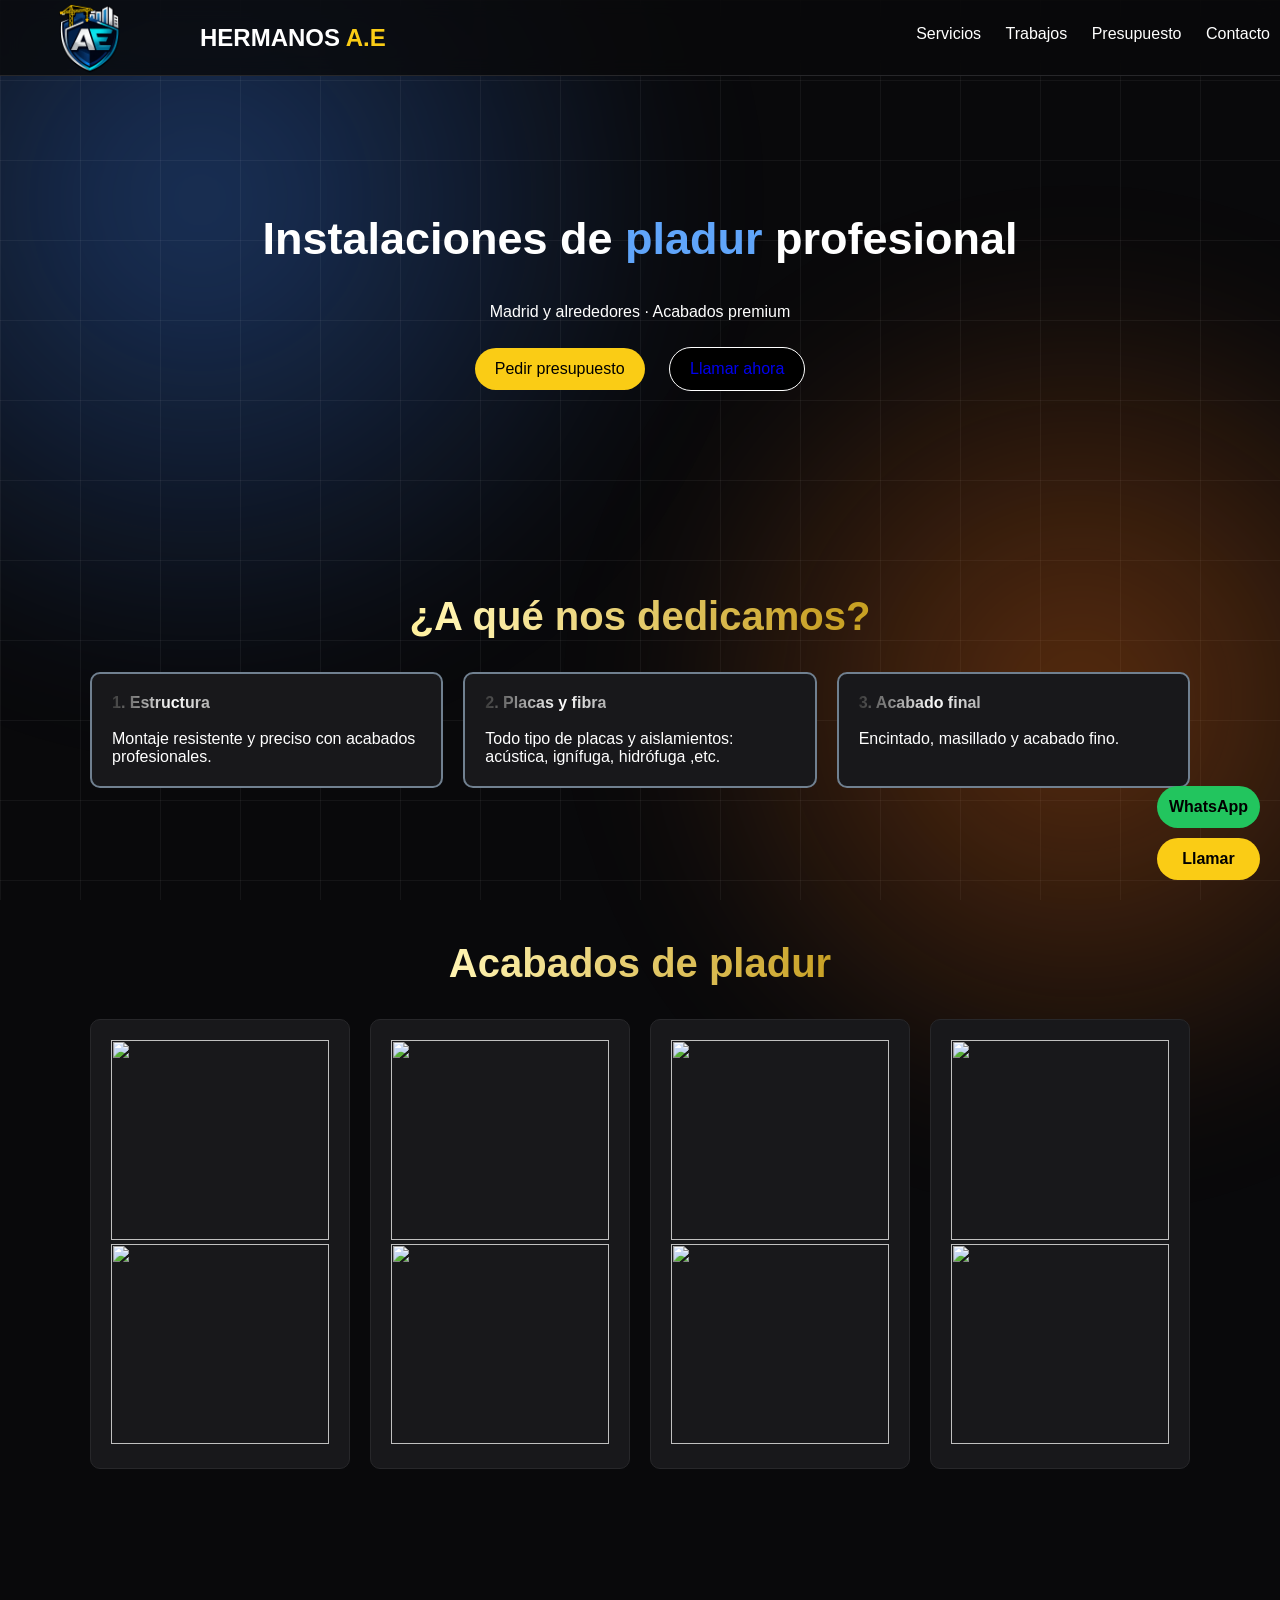
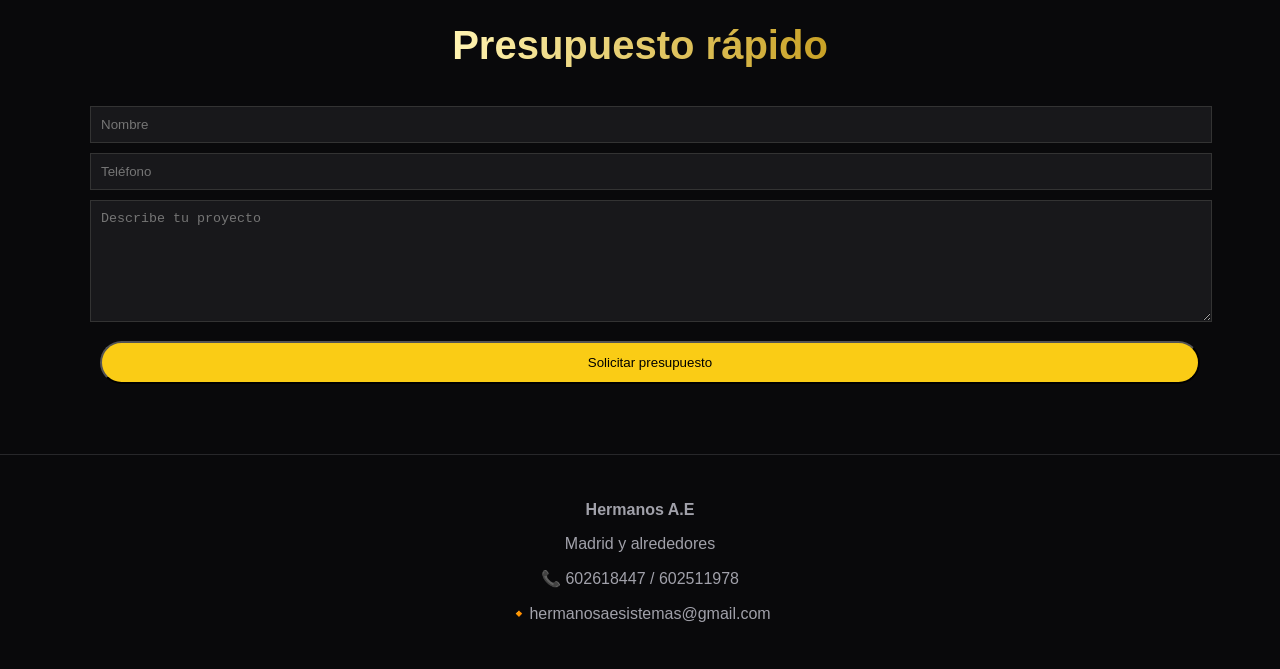
==== index.html @ d703e271 "Add files via upload" ====
<!DOCTYPE html>
<html lang="es">
<head>
<meta charset="UTF-8">
<meta name="viewport" content="width=device-width, initial-scale=1.0">
<title>Hermanos A.E | Pladur en Madrid</title>

<style>
body {
  background: #111; /* IMPORTANTE: fondo oscuro para que se note */
}

.dorado {
  font-size: 40px;
  font-weight: bold;

  background: linear-gradient(90deg, #FFD700, #FFF3B0, #C9A227, #B89600);
  
  /* CLAVE 🔑 */
  -webkit-background-clip: text;
  -webkit-text-fill-color: transparent;

  /* fallback */
  color: transparent;
}
</style>

<style>
  body {
  margin: 0;
  font-family: Arial, sans-serif;
  background: #09090b;
  color: white;
  position: relative;
  overflow-x: hidden;
}

/* FONDO DECORATIVO */
body::before {
  content: "";
  position: fixed;
  width: 800px;
  height: 800px;
  background: radial-gradient(circle, rgba(59,130,246,0.15), transparent 70%);
  top: -200px;
  left: -200px;
  z-index: -1;
}

body::after {
  content: "";
  position: fixed;
  width: 700px;
  height: 700px;
  background: radial-gradient(circle, rgba(249,115,22,0.15), transparent 70%);
  bottom: -200px;
  right: -200px;
  z-index: -1;
}

/* LÍNEAS DECORATIVAS */

.lines {
  position: fixed;
  width: 100%;
  height: 100%;
  background-image: 
    linear-gradient(rgba(255,255,255,0.05) 1px, transparent 1px),
    linear-gradient(90deg, rgba(255,255,255,0.05) 1px, transparent 1px);
  background-size: 80px 80px;
  z-index: -1;
  animation: moveGrid 15s linear infinite;
}

/* ANIMACIÓN GRADIENTES */

@keyframes floatBlue {
  0% { transform: translate(0, 0) scale(1); }
  50% { transform: translate(120px, 80px) scale(1.1); }
  100% { transform: translate(0, 0) scale(1); }
}

@keyframes floatOrange {
  0% { transform: translate(0, 0) scale(1); }
  50% { transform: translate(-100px, -80px) scale(1.1); }
  100% { transform: translate(0, 0) scale(1); }
}

/* APLICAR ANIMACIÓN */

body::before {
  content: "";
  position: fixed;
  width: 1000px;
  height: 1000px;
  background: radial-gradient(circle, rgba(59,130,246,0.35), transparent 70%);
  top: -300px;
  left: -300px;
  z-index: -1;
  animation: floatBlue 10s ease-in-out infinite;
  filter: blur(60px);
}

body::after {
  content: "";
  position: fixed;
  width: 900px;
  height: 900px;
  background: radial-gradient(circle, rgba(249,115,22,0.35), transparent 70%);
  bottom: -250px;
  right: -250px;
  z-index: -1;
  animation: floatOrange 12s ease-in-out infinite;
  filter: blur(60px);
}

/* ANIMACIÓN LÍNEAS */
@keyframes moveGrid {
  0% { background-position: 0 0; }
  100% { background-position: 60px 60px; }
}

.lines {
  animation: moveGrid 20s linear infinite;
}

body {
  margin: 0;
  font-family: Arial, sans-serif;
  background: #09090b;
  color: white;
}

header {
  position: sticky;
  top: 0;
  background: rgba(9,9,11,0.8);
  backdrop-filter: blur(10px);
  border-bottom: 1px solid #27272a;
  
  display: flex;
  justify-content: space-between;
  height: 75px;
  overflow: hidden;
}

nav a {
  color: white;
  margin-left: 20px;
  text-decoration: none;
}

section {
  padding: 60px 20px;
  max-width: 1100px;
  margin: auto;
}

h1, h2 {
  font-weight: bold;
}

.hero {
  text-align: center;
  padding: 100px 20px;
}

.btn {
  display: inline-block;
  padding: 12px 20px;
  border-radius: 30px;
  margin: 10px;
  text-decoration: none;
}

.btn-yellow {
  background: #facc15;
  color: black;
}

.btn-outline {
  border: 1px solid white;
}

.grid {
  display: grid;
  gap: 20px;
}

.grid-2 {
  grid-template-columns: repeat(auto-fit, minmax(250px, 1fr));
}

.card {
  background: #18181b;
  padding: 20px;
  border-radius: 10px;
  border: 1px solid #27272a;
}

.gallery img {
  width: 100%;
  height: 200px;
  object-fit: cover;
}

.badge {
  position: absolute;
  background: rgba(0,0,0,0.7);
  padding: 5px 10px;
  font-size: 12px;
}

.float-buttons {
  position: fixed;
  bottom: 20px;
  right: 20px;
}

.float-buttons a {
  display: block;
  margin-top: 10px;
  padding: 12px;
  border-radius: 50px;
  text-align: center;
  font-weight: bold;
  text-decoration: none;
}

.whatsapp { background: #22c55e; color: black; }
.call { background: #facc15; color: black; }

footer {
  text-align: center;
  border-top: 1px solid #27272a;
  padding: 30px;
  color: #a1a1aa;
}
</style>



<style>
.animated-gradient-goldsilver {
  background: linear-gradient(
    90deg,
    #3A3A3A,
    #FFFFFF,
    #7A7A7A,
    #F2F2F2,
    #2E2E2E
  );
  background-size: 250% 100%;
  -webkit-background-clip: text;
  -webkit-text-fill-color: transparent;
  animation: shine 10s linear infinite;
}

@keyframes shine {
  0% { background-position: 0% }
  100% { background-position: 250% }
}
</style>

</head>

<body>

  <div class="lines"></div>

<header>
  <div style="display:flex;align-items:center;gap: 20px;">
  <img src="logo.png.png" alt="logo" style="height:120px;margin-top:20px;margin-right: 0;display: block;">
  <h2 style="text-align: center;"><strong>HERMANOS <span style="color:#facc15;">A.E</span></strong><h2>
</div>
  <style>
    .menu a {color: white;text-decoration: none}
    .menu a:hover {color: yellow;}
  </style>
  <nav style="margin-top: 25px;margin-right: 10px;" class="menu">
    <a href="#servicios">Servicios</a>
    <a href="#trabajos">Trabajos</a>
    <a href="#presupuesto">Presupuesto</a>
    <a href="#contacto">Contacto</a>
  </nav>
</header>

<section class="hero">
  <h1 style=" font-size: 45px">Instalaciones de <span style="color:#60a5fa;">pladur</span> profesional</h1>
  <p>Madrid y alrededores · Acabados premium</p>
  <a href="#presupuesto" class="btn btn-yellow">Pedir presupuesto</a>
  <a style="background: black;" href="tel:602618447" class="btn btn-outline">Llamar ahora</a>
</section>

<section id="servicios">
  <h2 class="dorado" style="color:#facc15;text-align: center";>¿A qué nos dedicamos?</h2>

  <div class="grid grid-2">

    <div class="card" style="border:2px solid #708090; ">
      <strong><span class="animated-gradient-goldsilver">1. Estructura</span></strong><br><br>
      Montaje resistente y preciso con acabados profesionales.
    </div>

    <div class="card" style="border:2px solid #708090; ">
      <strong><span class="animated-gradient-goldsilver">2. Placas y fibra</span></strong><br><br>
      Todo tipo de placas y aislamientos: acústica, ignífuga, hidrófuga ,etc.
    </div>

    <div class="card" style="border:2px solid #708090; ">
      <strong><span class="animated-gradient-goldsilver">3. Acabado final</span></strong><br><br>
      Encintado, masillado y acabado fino.
    </div>

  </div>
</section>

<section id="trabajos">
  <h2 class="dorado" style="color:#60a5fa;text-align: center;">Acabados de pladur</h2>
  <div class="grid grid-2">

    <div class="card gallery">
      <img src="https://ariaspladur.com/wp-content/uploads/2021/11/pladur.jpeg">
      <img src="https://www.thespruce.com/thmb/ZIMJMc3Z-xQSDPAoEJ5dUsyP0Jo=/960x0/filters:no_upscale():max_bytes(150000):strip_icc()/96322279-56a49bcb5f9b58b7d0d7cba7.jpg">
    </div>

    <div class="card gallery">
      <img src="https://cotetdisseny.es/wp-content/uploads/2022/11/plasterboard4.jpg">
      <img src="https://www.proplac.net/wp-content/uploads/2016/06/PROPLAC-Posibilidades-de-Pladur-en-la-Decoracion.jpg">
    </div>

    <div class="card gallery">
      <img src="https://i.pinimg.com/originals/e0/e9/ea/e0e9ea44030883829ee9eb9b87dec09d.jpg">
      <img src="https://storage.googleapis.com/d_images/ProductImage/8018/763/Placas_de_Pladur_3D.jpg">
    </div>

    <div class="card gallery">
      <img src="https://i.pinimg.com/originals/fd/12/8a/fd128a7323fe33402edde0005920a3f1.png">
      <img src="https://innovandoespacios.com.co/wp-content/uploads/2022/11/1668098650674.jpg">
    </div>

  </div>
</section>

<section id="presupuesto">
  <h2 class="dorado" style="color:#fb923c;text-align: center;">Presupuesto rápido</h2>
  <form>
    <input placeholder="Nombre" style="width:100%;padding:10px;margin:5px 0;background:#18181b;border:1px solid #333;color:white;">
    <input placeholder="Teléfono" style="width:100%;padding:10px;margin:5px 0;background:#18181b;border:1px solid #333;color:white;">
    <textarea placeholder="Describe tu proyecto" style="width:100%;padding:10px;margin:5px 0;height:100px;background:#18181b;border:1px solid #333;color:white;"></textarea>
    <button class="btn btn-yellow" style="width:100%;">Solicitar presupuesto</button>
  </form>
</section>

<footer id="contacto">
  <p><strong>Hermanos A.E</strong></p>
  <p>Madrid y alrededores</p>
  <p>📞 602618447 / 602511978</p>
  <p>🔸hermanosaesistemas@gmail.com</p>
</footer>

<div class="float-buttons">
  <a href="https://wa.me/34602618447" class="whatsapp">WhatsApp</a>
  <a href="tel:602618447" class="call">Llamar</a>
</div>

</body>
</html>
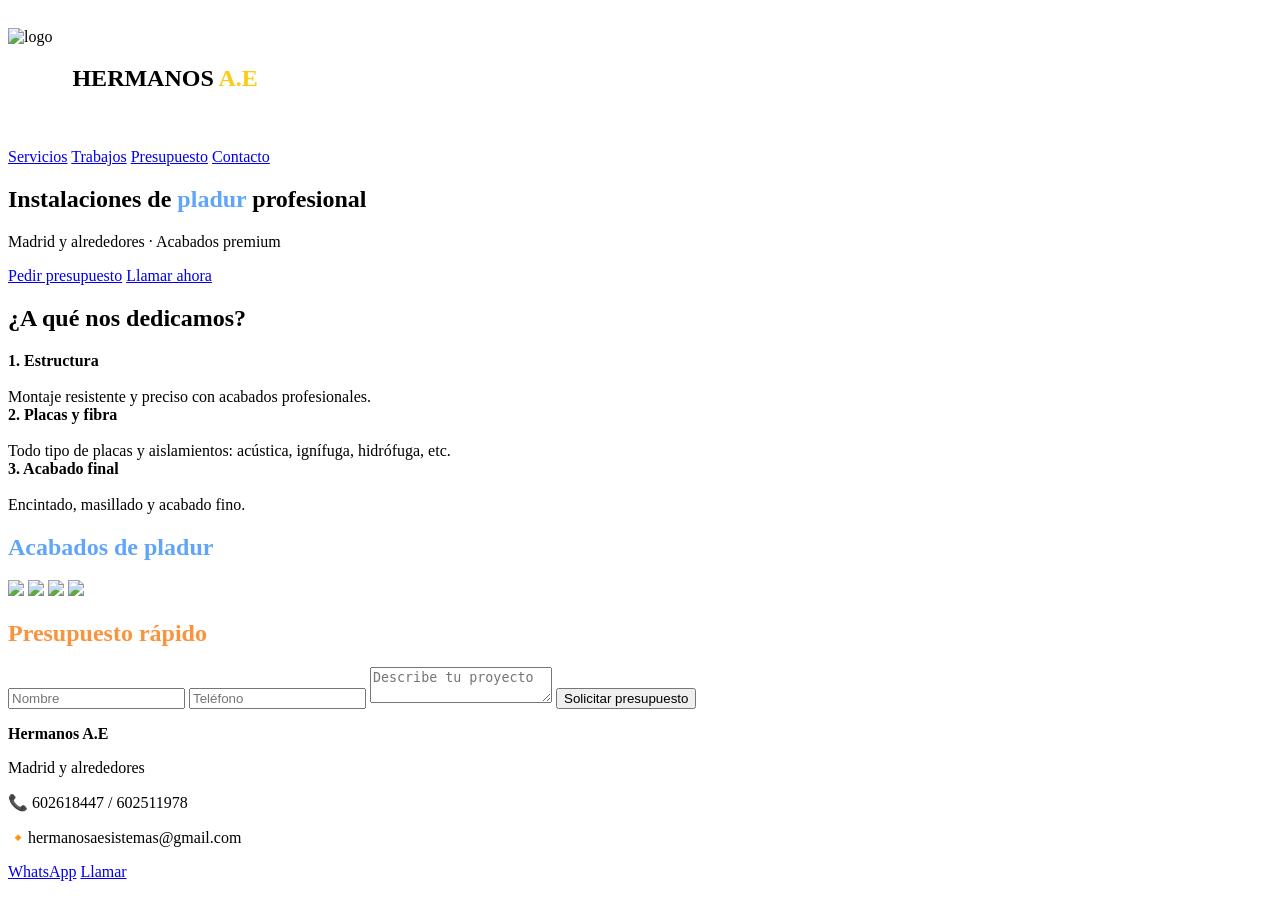
==== commit 964c14d0: "Rename index1.html to index.html" ====
--- a/index.html
+++ b/index.html
@@ -4,280 +4,18 @@
 <meta charset="UTF-8">
 <meta name="viewport" content="width=device-width, initial-scale=1.0">
 <title>Hermanos A.E | Pladur en Madrid</title>
-
-<style>
-body {
-  background: #111; /* IMPORTANTE: fondo oscuro para que se note */
-}
-
-.dorado {
-  font-size: 40px;
-  font-weight: bold;
-
-  background: linear-gradient(90deg, #FFD700, #FFF3B0, #C9A227, #B89600);
-  
-  /* CLAVE 🔑 */
-  -webkit-background-clip: text;
-  -webkit-text-fill-color: transparent;
-
-  /* fallback */
-  color: transparent;
-}
-</style>
-
-<style>
-  body {
-  margin: 0;
-  font-family: Arial, sans-serif;
-  background: #09090b;
-  color: white;
-  position: relative;
-  overflow-x: hidden;
-}
-
-/* FONDO DECORATIVO */
-body::before {
-  content: "";
-  position: fixed;
-  width: 800px;
-  height: 800px;
-  background: radial-gradient(circle, rgba(59,130,246,0.15), transparent 70%);
-  top: -200px;
-  left: -200px;
-  z-index: -1;
-}
-
-body::after {
-  content: "";
-  position: fixed;
-  width: 700px;
-  height: 700px;
-  background: radial-gradient(circle, rgba(249,115,22,0.15), transparent 70%);
-  bottom: -200px;
-  right: -200px;
-  z-index: -1;
-}
-
-/* LÍNEAS DECORATIVAS */
-
-.lines {
-  position: fixed;
-  width: 100%;
-  height: 100%;
-  background-image: 
-    linear-gradient(rgba(255,255,255,0.05) 1px, transparent 1px),
-    linear-gradient(90deg, rgba(255,255,255,0.05) 1px, transparent 1px);
-  background-size: 80px 80px;
-  z-index: -1;
-  animation: moveGrid 15s linear infinite;
-}
-
-/* ANIMACIÓN GRADIENTES */
-
-@keyframes floatBlue {
-  0% { transform: translate(0, 0) scale(1); }
-  50% { transform: translate(120px, 80px) scale(1.1); }
-  100% { transform: translate(0, 0) scale(1); }
-}
-
-@keyframes floatOrange {
-  0% { transform: translate(0, 0) scale(1); }
-  50% { transform: translate(-100px, -80px) scale(1.1); }
-  100% { transform: translate(0, 0) scale(1); }
-}
-
-/* APLICAR ANIMACIÓN */
-
-body::before {
-  content: "";
-  position: fixed;
-  width: 1000px;
-  height: 1000px;
-  background: radial-gradient(circle, rgba(59,130,246,0.35), transparent 70%);
-  top: -300px;
-  left: -300px;
-  z-index: -1;
-  animation: floatBlue 10s ease-in-out infinite;
-  filter: blur(60px);
-}
-
-body::after {
-  content: "";
-  position: fixed;
-  width: 900px;
-  height: 900px;
-  background: radial-gradient(circle, rgba(249,115,22,0.35), transparent 70%);
-  bottom: -250px;
-  right: -250px;
-  z-index: -1;
-  animation: floatOrange 12s ease-in-out infinite;
-  filter: blur(60px);
-}
-
-/* ANIMACIÓN LÍNEAS */
-@keyframes moveGrid {
-  0% { background-position: 0 0; }
-  100% { background-position: 60px 60px; }
-}
-
-.lines {
-  animation: moveGrid 20s linear infinite;
-}
-
-body {
-  margin: 0;
-  font-family: Arial, sans-serif;
-  background: #09090b;
-  color: white;
-}
-
-header {
-  position: sticky;
-  top: 0;
-  background: rgba(9,9,11,0.8);
-  backdrop-filter: blur(10px);
-  border-bottom: 1px solid #27272a;
-  
-  display: flex;
-  justify-content: space-between;
-  height: 75px;
-  overflow: hidden;
-}
-
-nav a {
-  color: white;
-  margin-left: 20px;
-  text-decoration: none;
-}
-
-section {
-  padding: 60px 20px;
-  max-width: 1100px;
-  margin: auto;
-}
-
-h1, h2 {
-  font-weight: bold;
-}
-
-.hero {
-  text-align: center;
-  padding: 100px 20px;
-}
-
-.btn {
-  display: inline-block;
-  padding: 12px 20px;
-  border-radius: 30px;
-  margin: 10px;
-  text-decoration: none;
-}
-
-.btn-yellow {
-  background: #facc15;
-  color: black;
-}
-
-.btn-outline {
-  border: 1px solid white;
-}
-
-.grid {
-  display: grid;
-  gap: 20px;
-}
-
-.grid-2 {
-  grid-template-columns: repeat(auto-fit, minmax(250px, 1fr));
-}
-
-.card {
-  background: #18181b;
-  padding: 20px;
-  border-radius: 10px;
-  border: 1px solid #27272a;
-}
-
-.gallery img {
-  width: 100%;
-  height: 200px;
-  object-fit: cover;
-}
-
-.badge {
-  position: absolute;
-  background: rgba(0,0,0,0.7);
-  padding: 5px 10px;
-  font-size: 12px;
-}
-
-.float-buttons {
-  position: fixed;
-  bottom: 20px;
-  right: 20px;
-}
-
-.float-buttons a {
-  display: block;
-  margin-top: 10px;
-  padding: 12px;
-  border-radius: 50px;
-  text-align: center;
-  font-weight: bold;
-  text-decoration: none;
-}
-
-.whatsapp { background: #22c55e; color: black; }
-.call { background: #facc15; color: black; }
-
-footer {
-  text-align: center;
-  border-top: 1px solid #27272a;
-  padding: 30px;
-  color: #a1a1aa;
-}
-</style>
-
-
-
-<style>
-.animated-gradient-goldsilver {
-  background: linear-gradient(
-    90deg,
-    #3A3A3A,
-    #FFFFFF,
-    #7A7A7A,
-    #F2F2F2,
-    #2E2E2E
-  );
-  background-size: 250% 100%;
-  -webkit-background-clip: text;
-  -webkit-text-fill-color: transparent;
-  animation: shine 10s linear infinite;
-}
-
-@keyframes shine {
-  0% { background-position: 0% }
-  100% { background-position: 250% }
-}
-</style>
-
+<link rel="stylesheet" href="css/style.css">
 </head>
-
 <body>
 
-  <div class="lines"></div>
+<div class="lines"></div>
 
 <header>
   <div style="display:flex;align-items:center;gap: 20px;">
-  <img src="logo.png.png" alt="logo" style="height:120px;margin-top:20px;margin-right: 0;display: block;">
-  <h2 style="text-align: center;"><strong>HERMANOS <span style="color:#facc15;">A.E</span></strong><h2>
-</div>
-  <style>
-    .menu a {color: white;text-decoration: none}
-    .menu a:hover {color: yellow;}
-  </style>
-  <nav style="margin-top: 25px;margin-right: 10px;" class="menu">
+    <img src="img/logo.png" alt="logo" style="height:120px;margin-top:20px;display:block;">
+    <h2 style="text-align:center;"><strong>HERMANOS <span style="color:#facc15;">A.E</span></strong></h2>
+  </div>
+  <nav class="menu">
     <a href="#servicios">Servicios</a>
     <a href="#trabajos">Trabajos</a>
     <a href="#presupuesto">Presupuesto</a>
@@ -286,69 +24,47 @@
 </header>
 
 <section class="hero">
-  <h1 style=" font-size: 45px">Instalaciones de <span style="color:#60a5fa;">pladur</span> profesional</h1>
+  <h1>Instalaciones de <span style="color:#60a5fa;">pladur</span> profesional</h1>
   <p>Madrid y alrededores · Acabados premium</p>
   <a href="#presupuesto" class="btn btn-yellow">Pedir presupuesto</a>
-  <a style="background: black;" href="tel:602618447" class="btn btn-outline">Llamar ahora</a>
+  <a href="tel:602618447" class="btn btn-outline">Llamar ahora</a>
 </section>
 
 <section id="servicios">
-  <h2 class="dorado" style="color:#facc15;text-align: center";>¿A qué nos dedicamos?</h2>
-
+  <h2 class="dorado">¿A qué nos dedicamos?</h2>
   <div class="grid grid-2">
-
-    <div class="card" style="border:2px solid #708090; ">
+    <div class="card">
       <strong><span class="animated-gradient-goldsilver">1. Estructura</span></strong><br><br>
       Montaje resistente y preciso con acabados profesionales.
     </div>
-
-    <div class="card" style="border:2px solid #708090; ">
+    <div class="card">
       <strong><span class="animated-gradient-goldsilver">2. Placas y fibra</span></strong><br><br>
-      Todo tipo de placas y aislamientos: acústica, ignífuga, hidrófuga ,etc.
+      Todo tipo de placas y aislamientos: acústica, ignífuga, hidrófuga, etc.
     </div>
-
-    <div class="card" style="border:2px solid #708090; ">
+    <div class="card">
       <strong><span class="animated-gradient-goldsilver">3. Acabado final</span></strong><br><br>
       Encintado, masillado y acabado fino.
     </div>
-
   </div>
 </section>
 
 <section id="trabajos">
-  <h2 class="dorado" style="color:#60a5fa;text-align: center;">Acabados de pladur</h2>
-  <div class="grid grid-2">
-
-    <div class="card gallery">
-      <img src="https://ariaspladur.com/wp-content/uploads/2021/11/pladur.jpeg">
-      <img src="https://www.thespruce.com/thmb/ZIMJMc3Z-xQSDPAoEJ5dUsyP0Jo=/960x0/filters:no_upscale():max_bytes(150000):strip_icc()/96322279-56a49bcb5f9b58b7d0d7cba7.jpg">
-    </div>
-
-    <div class="card gallery">
-      <img src="https://cotetdisseny.es/wp-content/uploads/2022/11/plasterboard4.jpg">
-      <img src="https://www.proplac.net/wp-content/uploads/2016/06/PROPLAC-Posibilidades-de-Pladur-en-la-Decoracion.jpg">
-    </div>
-
-    <div class="card gallery">
-      <img src="https://i.pinimg.com/originals/e0/e9/ea/e0e9ea44030883829ee9eb9b87dec09d.jpg">
-      <img src="https://storage.googleapis.com/d_images/ProductImage/8018/763/Placas_de_Pladur_3D.jpg">
-    </div>
-
-    <div class="card gallery">
-      <img src="https://i.pinimg.com/originals/fd/12/8a/fd128a7323fe33402edde0005920a3f1.png">
-      <img src="https://innovandoespacios.com.co/wp-content/uploads/2022/11/1668098650674.jpg">
-    </div>
-
+  <h2 class="dorado" style="color:#60a5fa;">Acabados de pladur</h2>
+  <div class="grid grid-2 gallery">
+    <img src="gallery/pladur1.jpg">
+    <img src="gallery/pladur2.jpg">
+    <img src="gallery/pladur3.jpg">
+    <img src="gallery/pladur4.jpg">
   </div>
 </section>
 
 <section id="presupuesto">
-  <h2 class="dorado" style="color:#fb923c;text-align: center;">Presupuesto rápido</h2>
+  <h2 class="dorado" style="color:#fb923c;">Presupuesto rápido</h2>
   <form>
-    <input placeholder="Nombre" style="width:100%;padding:10px;margin:5px 0;background:#18181b;border:1px solid #333;color:white;">
-    <input placeholder="Teléfono" style="width:100%;padding:10px;margin:5px 0;background:#18181b;border:1px solid #333;color:white;">
-    <textarea placeholder="Describe tu proyecto" style="width:100%;padding:10px;margin:5px 0;height:100px;background:#18181b;border:1px solid #333;color:white;"></textarea>
-    <button class="btn btn-yellow" style="width:100%;">Solicitar presupuesto</button>
+    <input placeholder="Nombre">
+    <input placeholder="Teléfono">
+    <textarea placeholder="Describe tu proyecto"></textarea>
+    <button class="btn btn-yellow">Solicitar presupuesto</button>
   </form>
 </section>
 
@@ -366,9 +82,3 @@
 
 </body>
 </html>
-
-
-
-
-
-
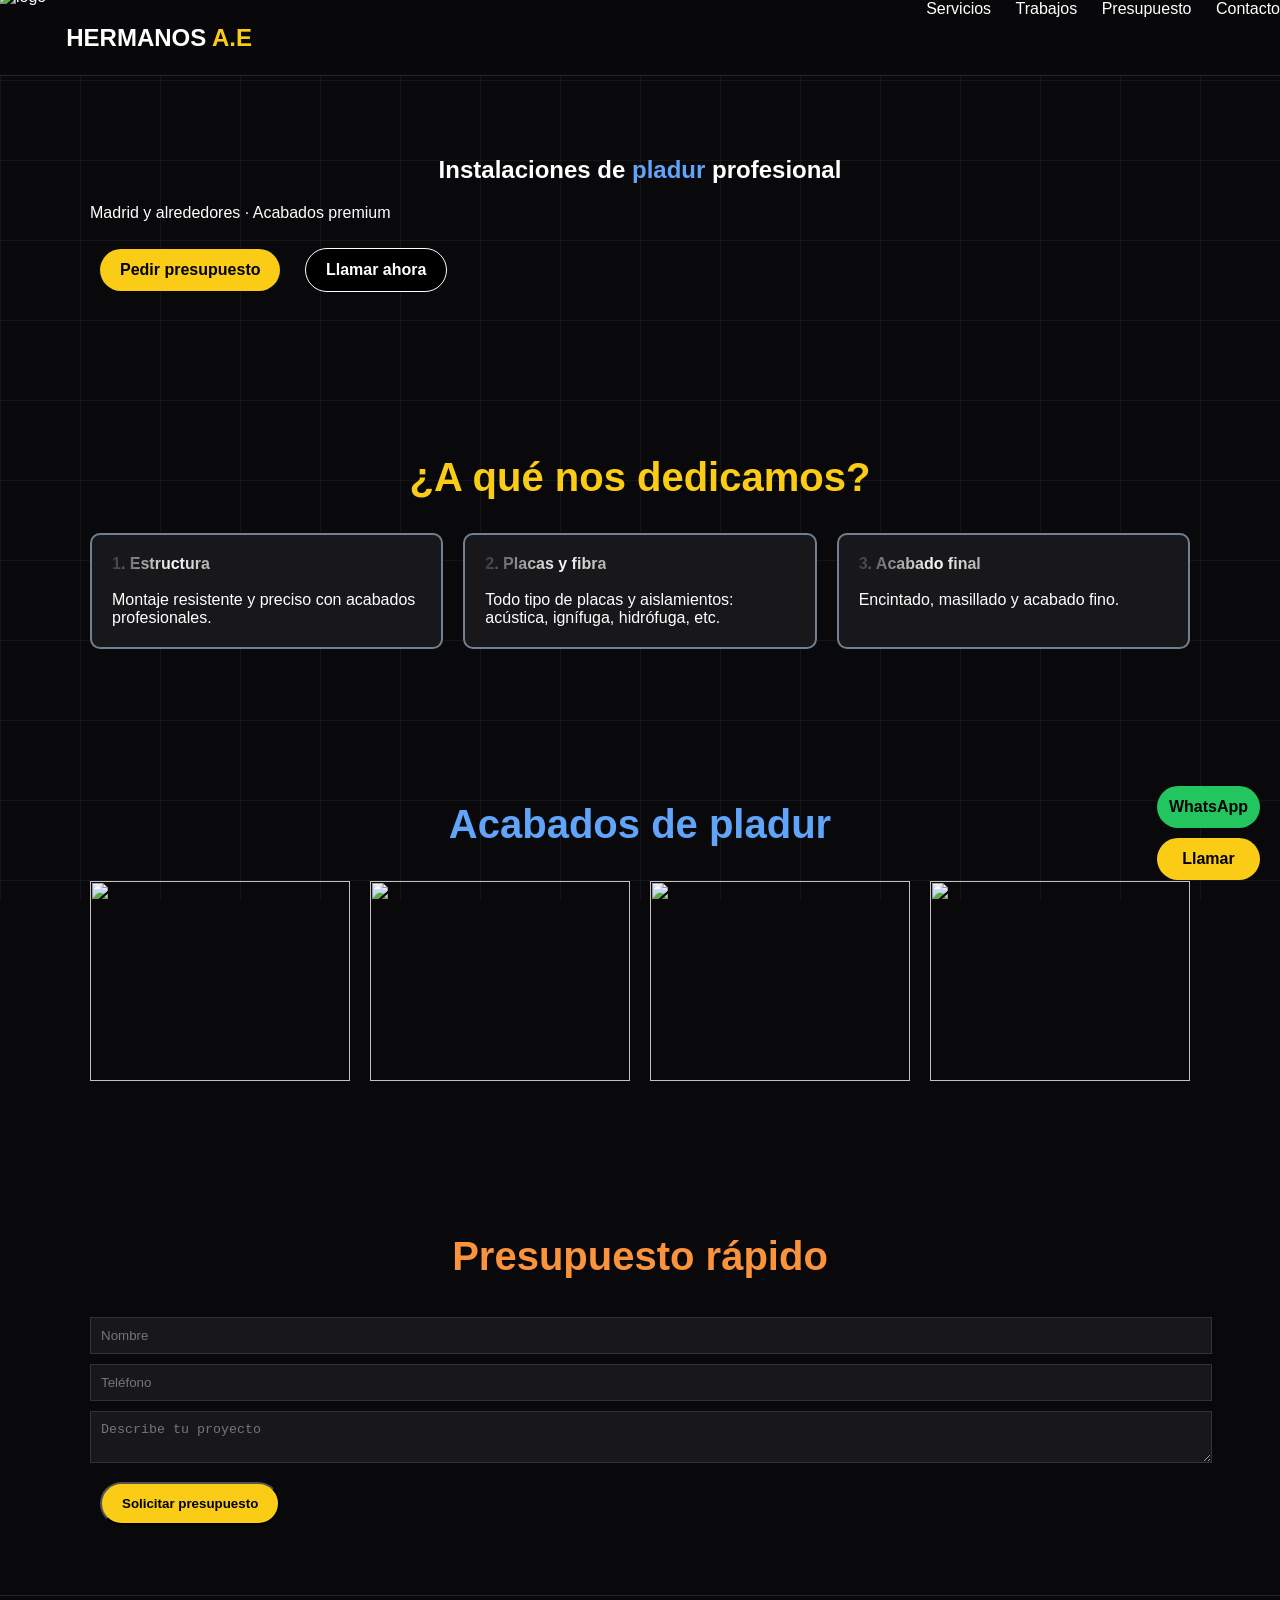
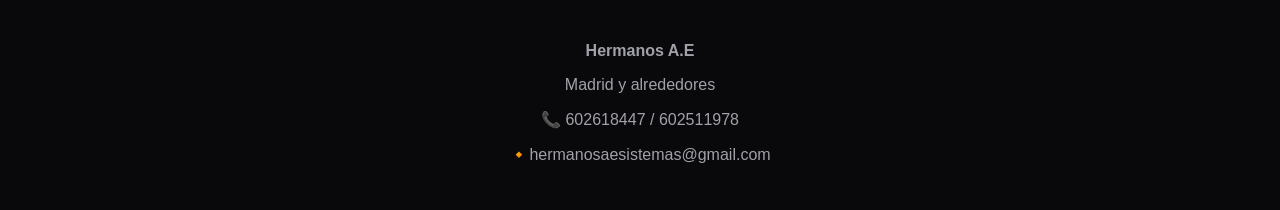
==== commit 4b7528a1: "Update index.html" ====
--- a/index.html
+++ b/index.html
@@ -4,7 +4,7 @@
 <meta charset="UTF-8">
 <meta name="viewport" content="width=device-width, initial-scale=1.0">
 <title>Hermanos A.E | Pladur en Madrid</title>
-<link rel="stylesheet" href="css/style.css">
+<link rel="stylesheet" href="style.css">
 </head>
 <body>
 
@@ -12,7 +12,7 @@
 
 <header>
   <div style="display:flex;align-items:center;gap: 20px;">
-    <img src="img/logo.png" alt="logo" style="height:120px;margin-top:20px;display:block;">
+    <img src="logo.png" alt="logo" style="height:120px;margin-top:20px;display:block;">
     <h2 style="text-align:center;"><strong>HERMANOS <span style="color:#facc15;">A.E</span></strong></h2>
   </div>
   <nav class="menu">
--- a/style.css
+++ b/style.css
@@ -0,0 +1,149 @@
+
+body {
+  margin: 0;
+  font-family: Arial, sans-serif;
+  background: #09090b;
+  color: white;
+  position: relative;
+  overflow-x: hidden;
+}
+
+/* --- Líneas y animaciones --- */
+.lines {
+  position: fixed;
+  width: 100%;
+  height: 100%;
+  background-image: linear-gradient(rgba(255,255,255,0.05) 1px, transparent 1px),
+                    linear-gradient(90deg, rgba(255,255,255,0.05) 1px, transparent 1px);
+  background-size: 80px 80px;
+  z-index: -1;
+  animation: moveGrid 20s linear infinite;
+}
+
+@keyframes moveGrid {
+  0% { background-position: 0 0; }
+  100% { background-position: 60px 60px; }
+}
+
+@keyframes floatBlue {
+  0% { transform: translate(0,0) scale(1);}
+  50% { transform: translate(120px,80px) scale(1.1);}
+  100% { transform: translate(0,0) scale(1);}
+}
+
+@keyframes floatOrange {
+  0% { transform: translate(0,0) scale(1);}
+  50% { transform: translate(-100px,-80px) scale(1.1);}
+  100% { transform: translate(0,0) scale(1);}
+}
+
+/* --- Header y menú --- */
+header {
+  position: sticky;
+  top: 0;
+  background: rgba(9,9,11,0.8);
+  backdrop-filter: blur(10px);
+  border-bottom: 1px solid #27272a;
+  display: flex;
+  justify-content: space-between;
+  height: 75px;
+  overflow: hidden;
+}
+
+.menu a {
+  color: white;
+  text-decoration: none;
+  margin-left: 20px;
+}
+
+.menu a:hover {
+  color: yellow;
+}
+
+/* --- Secciones --- */
+section {
+  padding: 60px 20px;
+  max-width: 1100px;
+  margin: auto;
+}
+
+h1,h2 {
+  font-weight: bold;
+  text-align: center;
+}
+
+/* --- Botones --- */
+.btn {
+  display: inline-block;
+  padding: 12px 20px;
+  border-radius: 30px;
+  margin: 10px;
+  text-decoration: none;
+  font-weight: bold;
+}
+
+.btn-yellow { background: #facc15; color: black; }
+.btn-outline { border: 1px solid white; color: white; background: black; }
+
+/* --- Tarjetas --- */
+.grid { display: grid; gap: 20px; }
+.grid-2 { grid-template-columns: repeat(auto-fit,minmax(250px,1fr)); }
+
+.card {
+  background: #18181b;
+  padding: 20px;
+  border-radius: 10px;
+  border: 2px solid #708090;
+}
+
+/* --- Galería --- */
+.gallery img { width: 100%; height: 200px; object-fit: cover; }
+
+/* --- Gradientes animados --- */
+.animated-gradient-goldsilver {
+  background: linear-gradient(90deg,#3A3A3A,#FFFFFF,#7A7A7A,#F2F2F2,#2E2E2E);
+  background-size: 250% 100%;
+  -webkit-background-clip: text;
+  -webkit-text-fill-color: transparent;
+  animation: shine 10s linear infinite;
+}
+
+@keyframes shine { 0%{background-position:0%} 100%{background-position:250%} }
+
+/* --- Texto dorado --- */
+.dorado {
+  font-size: 40px;
+  font-weight: bold;
+  color: #facc15;
+}
+
+/* --- Formulario --- */
+input,textarea {
+  width:100%;
+  padding:10px;
+  margin:5px 0;
+  background:#18181b;
+  border:1px solid #333;
+  color:white;
+}
+
+/* --- Footer --- */
+footer { text-align:center; border-top:1px solid #27272a; padding:30px; color:#a1a1aa; }
+
+/* --- Botones flotantes --- */
+.float-buttons {
+  position: fixed;
+  bottom: 20px;
+  right: 20px;
+}
+.float-buttons a {
+  display: block;
+  margin-top: 10px;
+  padding: 12px;
+  border-radius: 50px;
+  text-align: center;
+  font-weight: bold;
+  text-decoration: none;
+}
+.whatsapp { background: #22c55e; color: black; }
+.call { background: #facc15; color: black; }
